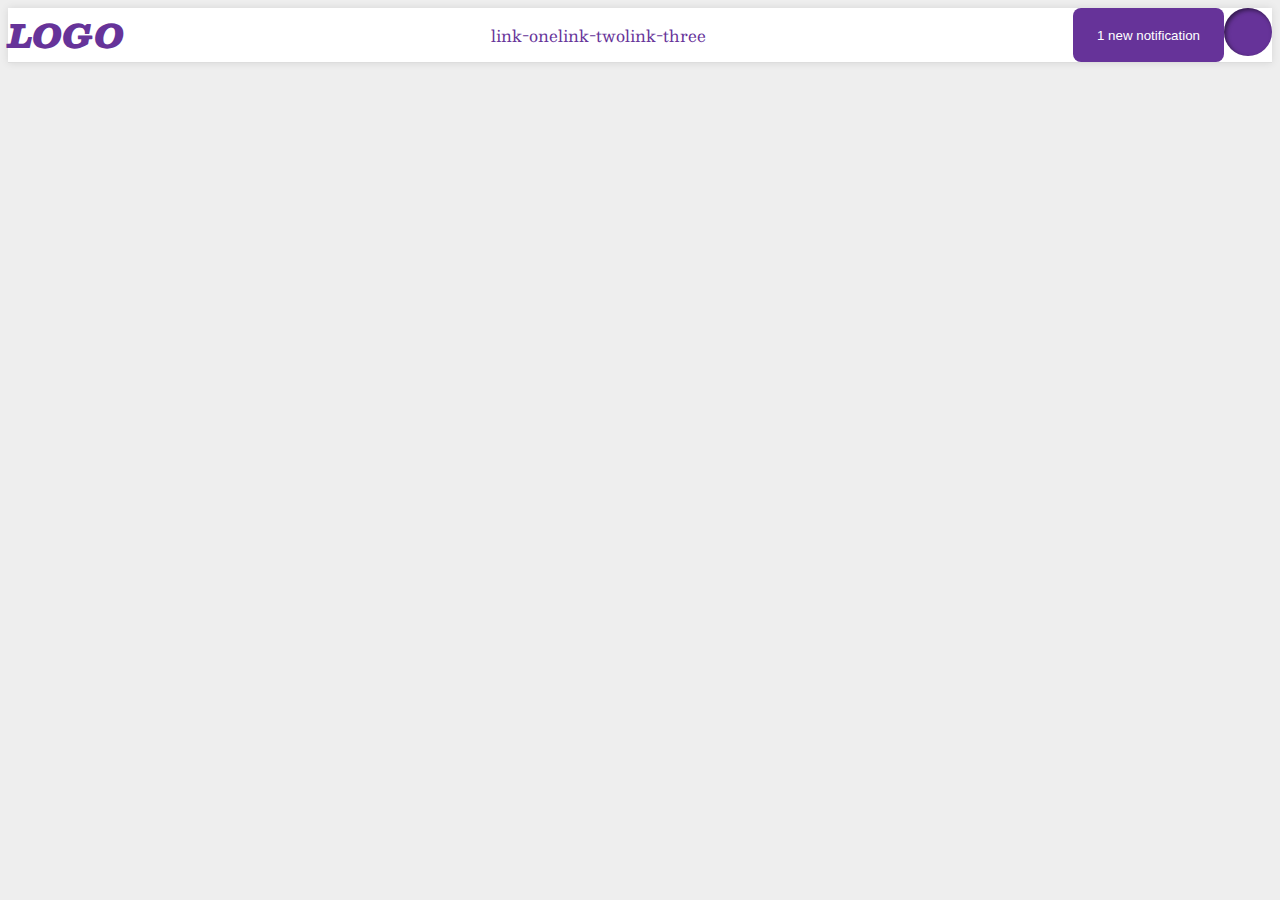
==== flex/03-flex-header-2/index.html @ 6f2df19f "align content-center for ul" ====
<!DOCTYPE html>
<html lang="en">
  <head>
    <meta charset="UTF-8">
    <meta http-equiv="X-UA-Compatible" content="IE=edge">
    <meta name="viewport" content="width=device-width, initial-scale=1.0">
    <title>Flex Header 2</title>
    <link rel="stylesheet" href="style.css">
  </head>
  <body>
    <div class="header">
      <div class="logo">
        LOGO
      </div>
      <ul class="links">
        <li><a href="google.com">link-one</a></li>
        <li><a href="google.com">link-two</a></li>
        <li><a href="google.com">link-three</a></li>
      </ul>
      <div  class="right">
      <button class="notifications">
        1 new notification
      </button>
      <div class="profile-image"></div>
    </div>
    </div>
  </body>
</html>
---- flex/03-flex-header-2/style.css ----
/* this is some magical font-importing.  
you'll learn about it later. */
@import url('https://fonts.googleapis.com/css2?family=Besley:ital,wght@0,400;1,900&display=swap');

body {
  margin: 0;
  background: #eee;
  font-family: Besley, serif;
  align-content: center;
}

.header {
  background: white;
  border-bottom: 1px solid #ddd;
  box-shadow: 0 0 8px rgba(0,0,0,.1);
  display: flex;
  margin: 8px;
  justify-content: space-between;
}

.profile-image {
  background: rebeccapurple;
  box-shadow: inset 2px 2px 4px rgba(0,0,0,.5);
  border-radius: 50%;
  width: 48px;
  height: 48px;
}

.logo {
  color: rebeccapurple;
  font-size: 32px;
  font-weight: 900;
  font-style: italic;
}

button {
  border: none;
  border-radius: 8px;
  background: rebeccapurple;
  color: white;
  padding: 8px 24px;

}

a {
  /* this removes the line under our links */
  text-decoration: none;
  color: rebeccapurple;
}

ul {
  list-style-type: none;
  display: flex;
  margin: 0;
  padding: 0;
  align-items: center;
}

.right {
display: flex;
justify-content: right;
}
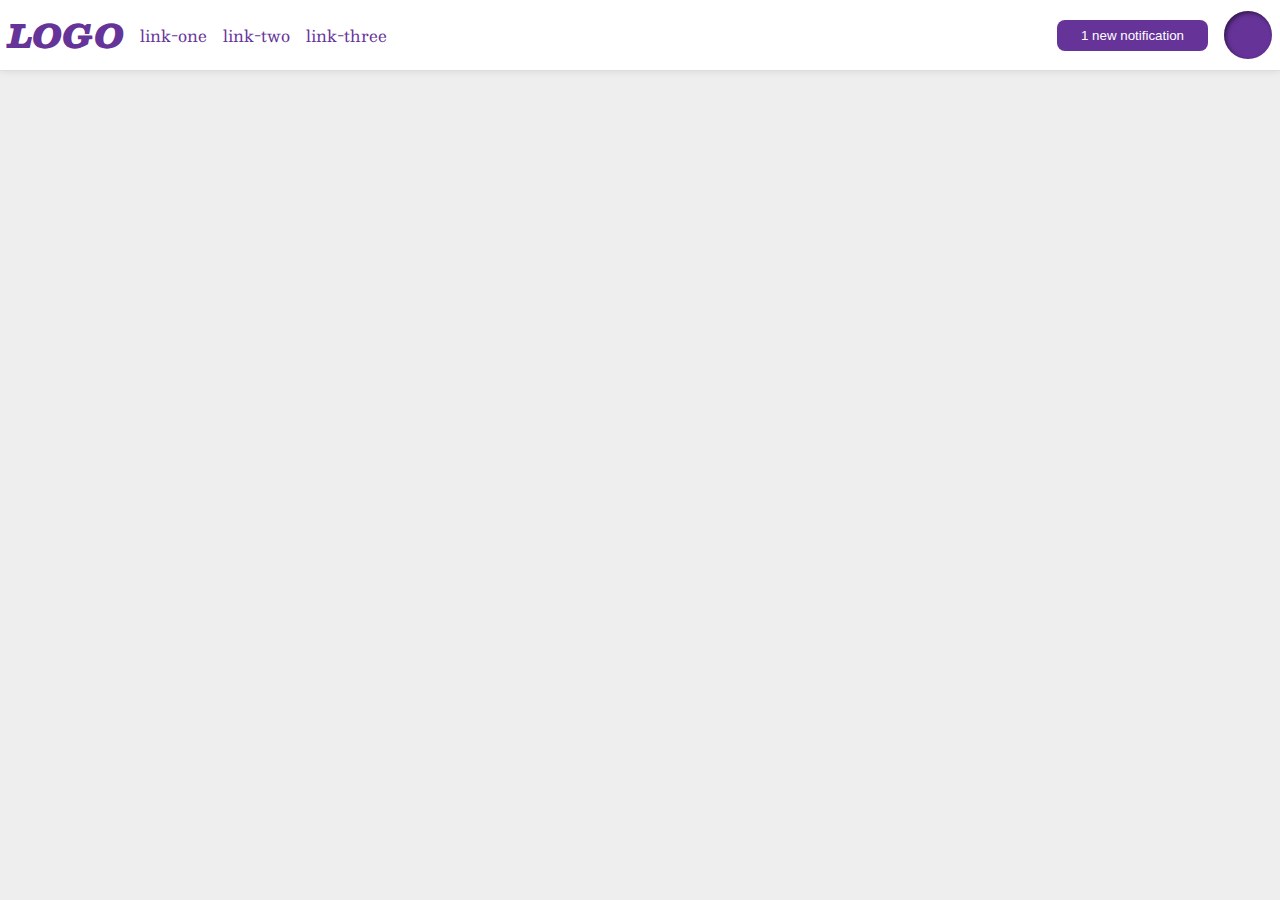
==== commit 60302963: "add .left div and class to logo and ul" ====
--- a/flex/03-flex-header-2/index.html
+++ b/flex/03-flex-header-2/index.html
@@ -9,6 +9,7 @@
   </head>
   <body>
     <div class="header">
+      <div class="left">
       <div class="logo">
         LOGO
       </div>
@@ -17,6 +18,7 @@
         <li><a href="google.com">link-two</a></li>
         <li><a href="google.com">link-three</a></li>
       </ul>
+    </div>
       <div  class="right">
       <button class="notifications">
         1 new notification
--- a/flex/03-flex-header-2/style.css
+++ b/flex/03-flex-header-2/style.css
@@ -6,7 +6,7 @@
   margin: 0;
   background: #eee;
   font-family: Besley, serif;
-  align-content: center;
+  
 }
 
 .header {
@@ -14,7 +14,7 @@
   border-bottom: 1px solid #ddd;
   box-shadow: 0 0 8px rgba(0,0,0,.1);
   display: flex;
-  margin: 8px;
+  padding: 8px;
   justify-content: space-between;
 }
 
@@ -53,10 +53,11 @@
   display: flex;
   margin: 0;
   padding: 0;
-  align-items: center;
+  gap: 16px;
 }
 
-.right {
+.left, .right {
 display: flex;
-justify-content: right;
+align-items: center ;
+gap: 16px;
 }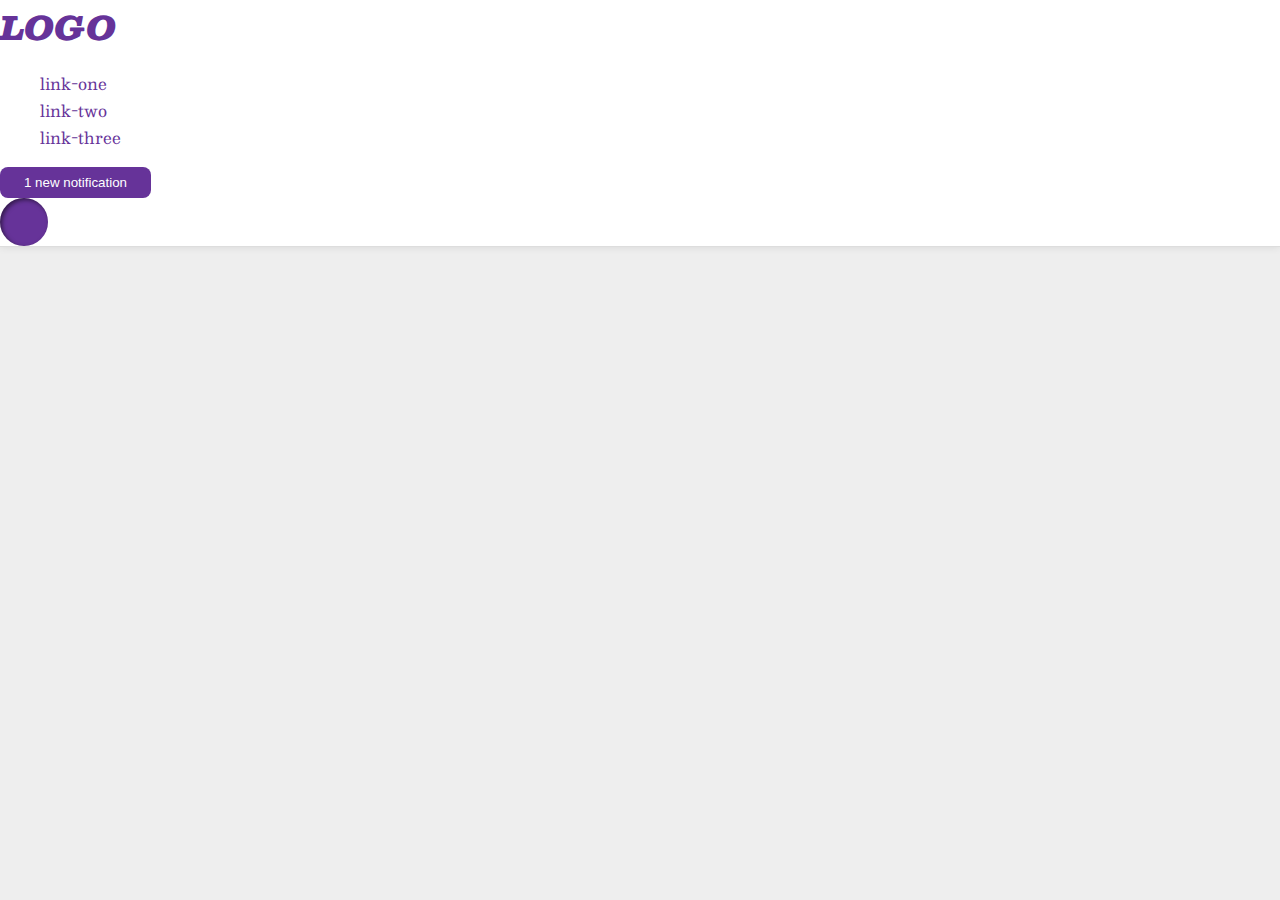
==== commit acb26ad2: "Restore OG" ====
--- a/flex/03-flex-header-2/index.html
+++ b/flex/03-flex-header-2/index.html
@@ -1,30 +1,26 @@
 <!DOCTYPE html>
 <html lang="en">
-  <head>
-    <meta charset="UTF-8">
-    <meta http-equiv="X-UA-Compatible" content="IE=edge">
-    <meta name="viewport" content="width=device-width, initial-scale=1.0">
-    <title>Flex Header 2</title>
-    <link rel="stylesheet" href="style.css">
-  </head>
-  <body>
-    <div class="header">
-      <div class="left">
-      <div class="logo">
-        LOGO
-      </div>
-      <ul class="links">
-        <li><a href="google.com">link-one</a></li>
-        <li><a href="google.com">link-two</a></li>
-        <li><a href="google.com">link-three</a></li>
-      </ul>
+<head>
+  <meta charset="UTF-8">
+  <meta http-equiv="X-UA-Compatible" content="IE=edge">
+  <meta name="viewport" content="width=device-width, initial-scale=1.0">
+  <title>Flex Header 2</title>
+  <link rel="stylesheet" href="style.css">
+</head>
+<body>
+  <div class="header">
+    <div class="logo">
+      LOGO
     </div>
-      <div  class="right">
-      <button class="notifications">
-        1 new notification
-      </button>
-      <div class="profile-image"></div>
-    </div>
-    </div>
-  </body>
+    <ul class="links">
+      <li><a href="google.com">link-one</a></li>
+      <li><a href="google.com">link-two</a></li>
+      <li><a href="google.com">link-three</a></li>
+    </ul>
+    <button class="notifications">
+      1 new notification
+    </button>
+    <div class="profile-image"></div>
+  </div>
+</body>
 </html>--- a/flex/03-flex-header-2/style.css
+++ b/flex/03-flex-header-2/style.css
@@ -6,16 +6,12 @@
   margin: 0;
   background: #eee;
   font-family: Besley, serif;
-  
 }
 
 .header {
   background: white;
   border-bottom: 1px solid #ddd;
   box-shadow: 0 0 8px rgba(0,0,0,.1);
-  display: flex;
-  padding: 8px;
-  justify-content: space-between;
 }
 
 .profile-image {
@@ -23,7 +19,7 @@
   box-shadow: inset 2px 2px 4px rgba(0,0,0,.5);
   border-radius: 50%;
   width: 48px;
-  height: 48px;
+  height:  48px;
 }
 
 .logo {
@@ -39,7 +35,6 @@
   background: rebeccapurple;
   color: white;
   padding: 8px 24px;
-
 }
 
 a {
@@ -50,14 +45,4 @@
 
 ul {
   list-style-type: none;
-  display: flex;
-  margin: 0;
-  padding: 0;
-  gap: 16px;
 }
-
-.left, .right {
-display: flex;
-align-items: center ;
-gap: 16px;
-}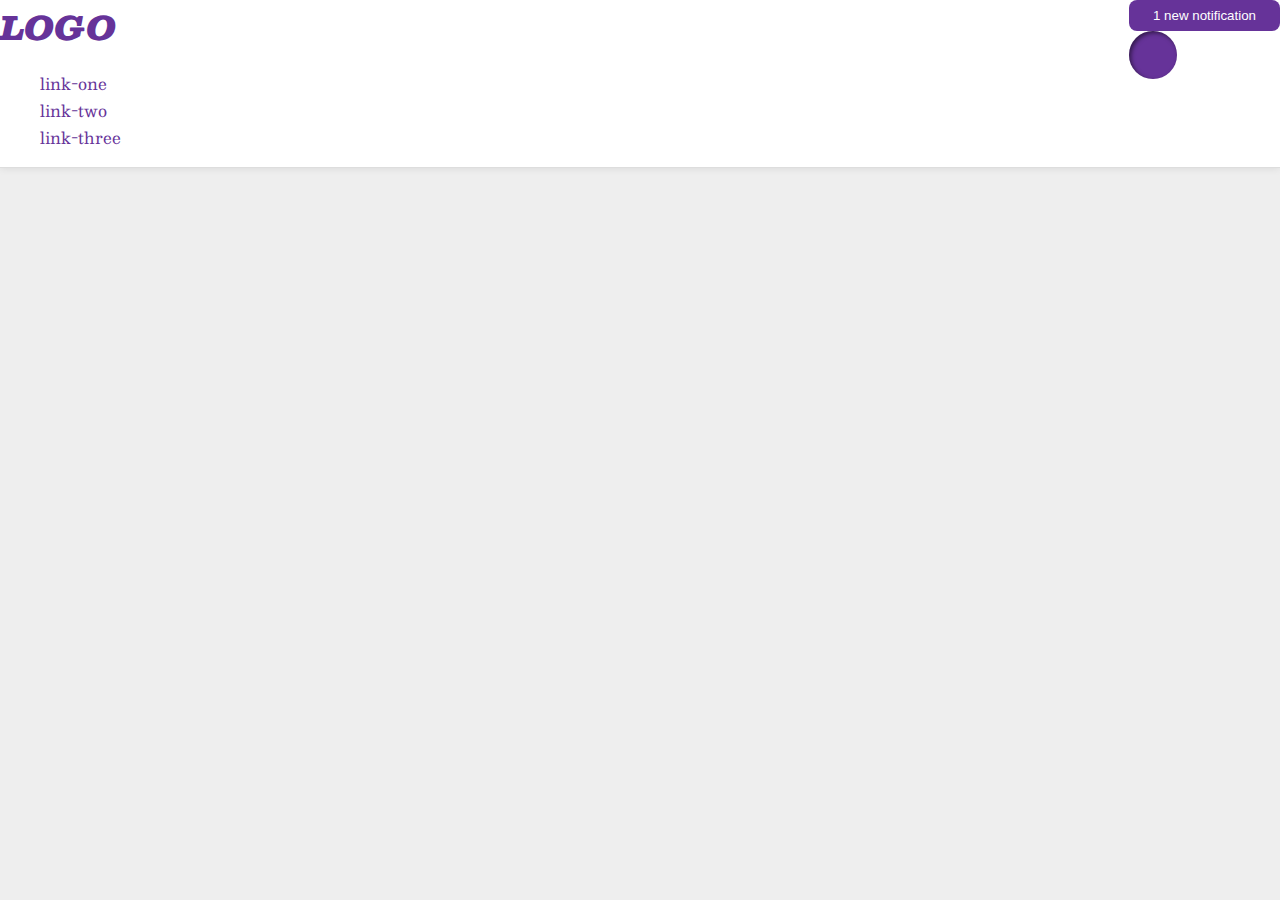
==== commit 00371256: "add right and left divs and add justify space between" ====
--- a/flex/03-flex-header-2/index.html
+++ b/flex/03-flex-header-2/index.html
@@ -9,6 +9,7 @@
 </head>
 <body>
   <div class="header">
+    <div class="left">
     <div class="logo">
       LOGO
     </div>
@@ -17,10 +18,13 @@
       <li><a href="google.com">link-two</a></li>
       <li><a href="google.com">link-three</a></li>
     </ul>
+  </div>
+    <div class="right">
     <button class="notifications">
       1 new notification
     </button>
     <div class="profile-image"></div>
   </div>
+  </div>
 </body>
 </html>--- a/flex/03-flex-header-2/style.css
+++ b/flex/03-flex-header-2/style.css
@@ -12,6 +12,8 @@
   background: white;
   border-bottom: 1px solid #ddd;
   box-shadow: 0 0 8px rgba(0,0,0,.1);
+  display: flex;
+  justify-content: space-between;
 }
 
 .profile-image {
